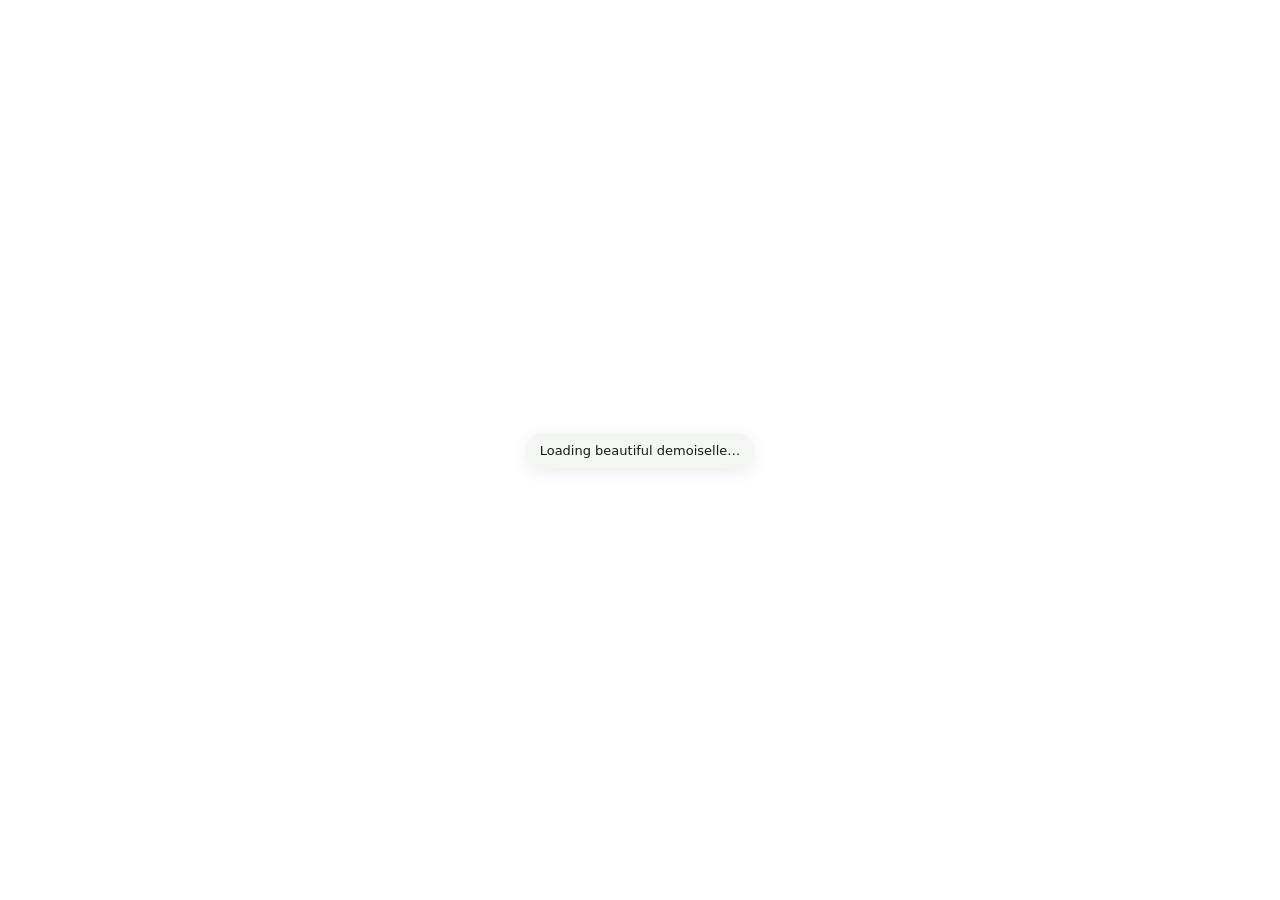
==== damselfly.html @ 0d667ede "Add beautiful demoiselle specimen viewer" ====
<!doctype html>
<html lang="en">
<head>
<meta charset="utf-8">
<meta name="viewport" content="width=device-width,initial-scale=1,viewport-fit=cover">
<title>Beautiful demoiselle — high-detail creature zoom</title>
<link rel="stylesheet" href="./styles.css?v=6">
<script defer src="./damselfly.js?v=1"></script>
</head>
<body class="viewer-mode">
<!-- ======================================================================== -->
<!-- 30A. BEAUTIFUL DEMOISELLE VIEWER                                         -->
<!-- ======================================================================== -->
<div id="viewerShell">
  <div id="stage" aria-label="High-resolution beautiful demoiselle specimen">
    <img id="subject" draggable="false" decoding="async" alt="">
  </div>

  <!-- ====================================================================== -->
  <!-- 30B. VIEWER NAVIGATION                                                  -->
  <!-- ====================================================================== -->
  <button id="collectionButton" type="button" aria-label="Return to specimen collection">← Collection</button>

  <div id="speciesPanel">
    <button id="speciesButton" type="button" aria-expanded="false" aria-controls="speciesMenu">
      <b id="speciesName">Beautiful demoiselle</b>
      <span id="speciesMeta"><i>Calopteryx virgo meridionalis</i> · male</span>
    </button>

    <div id="speciesMenu" role="menu" aria-hidden="true">
      <button type="button" role="menuitem" data-href="./#beetle"><b>Harlequin beetle</b><span><i>Acrocinus longimanus</i></span></button>
      <button type="button" role="menuitem" data-href="./#butterfly"><b>Blue morpho butterfly</b><span><i>Morpho helenor</i></span></button>
      <button type="button" role="menuitem" data-href="./#cockchafer"><b>Common cockchafer</b><span><i>Melolontha melolontha</i></span></button>
      <button type="button" role="menuitem" data-href="./#cicada"><b>Cicada</b><span><i>Fidicina mannifera</i></span></button>
      <button type="button" role="menuitem" data-href="./mantis.html"><b>Praying mantis</b><span><i>Stagmatoptera supplicaria</i></span></button>
      <button type="button" role="menuitem" class="active" data-href="./damselfly.html"><b>Beautiful demoiselle</b><span><i>Calopteryx virgo meridionalis</i></span></button>
    </div>
  </div>

  <!-- ====================================================================== -->
  <!-- 30C. SEARCHABLE INFORMATION PANEL                                      -->
  <!-- ====================================================================== -->
  <aside id="infoCard" aria-live="polite" aria-hidden="true">
    <button id="infoClose" type="button" aria-label="Close information">×</button>
    <h2 id="infoTitle"></h2>
    <p id="infoText"></p>
    <div id="infoTools">
      <label id="infoSearchLabel" for="infoSearch">Find a topic</label>
      <input id="infoSearch" type="search" autocomplete="off" placeholder="Search: wings, eyes, streams, nymph…">
    </div>
    <div id="infoNav" aria-label="More about this creature"></div>
    <a id="infoSource" href="#" target="_blank" rel="noopener">Source</a>
  </aside>

  <!-- ====================================================================== -->
  <!-- 30D. CREDIT + LOAD STATE                                               -->
  <!-- ====================================================================== -->
  <div class="credit"><a id="photoCredit" href="#" target="_blank" rel="noopener"></a></div>
  <div id="loading"><div id="loadingText">Loading beautiful demoiselle…</div><div id="error">The image did not load. Refresh to try again.</div></div>
</div>
</body>
</html>
---- styles.css ----
/* ========================================================================== */
/* 00A. DOCUMENT                                                              */
/* ========================================================================== */
* { box-sizing: border-box; }

html, body {
  margin: 0;
  width: 100%;
  min-height: 100%;
  background: #ffffff;
  color: #171c18;
  font-family: system-ui, -apple-system, BlinkMacSystemFont, "Segoe UI", sans-serif;
}

body.home-mode { overflow: auto; }
body.viewer-mode { height: 100%; overflow: hidden; }
[hidden] { display: none !important; }
button, input { font: inherit; }

/* ========================================================================== */
/* 01A. COLLECTION HOME                                                       */
/* ========================================================================== */
#homeScreen {
  width: min(1180px, calc(100% - 40px));
  margin: 0 auto;
  padding: clamp(44px, 7vw, 88px) 0 34px;
}

.homeHeader { max-width: 720px; margin-bottom: clamp(34px, 5vw, 56px); }
.homeKicker {
  margin: 0 0 12px;
  color: #637166;
  font-size: 11px;
  font-weight: 750;
  letter-spacing: 0.16em;
  text-transform: uppercase;
}
.homeHeader h1 {
  margin: 0;
  font: 600 clamp(40px, 7vw, 72px)/0.98 Georgia, serif;
  letter-spacing: -0.035em;
}
.homeIntro {
  max-width: 660px;
  margin: 20px 0 0;
  color: #59635b;
  font-size: clamp(15px, 2vw, 18px);
  line-height: 1.55;
}

/* ========================================================================== */
/* 01B. SPECIMEN CARDS                                                        */
/* ========================================================================== */
.collectionGrid {
  display: grid;
  grid-template-columns: repeat(3, minmax(0, 1fr));
  gap: clamp(14px, 2vw, 24px);
}

.specimenCard {
  display: grid;
  grid-template-rows: minmax(260px, 36vw) auto;
  min-width: 0;
  border: 1px solid #e7ebe6;
  border-radius: 22px;
  padding: 0;
  overflow: hidden;
  background: #ffffff;
  color: #172018;
  text-align: left;
  cursor: pointer;
  box-shadow: 0 4px 22px rgba(22, 30, 23, 0.045);
  transition: transform 0.18s ease, box-shadow 0.18s ease, border-color 0.18s ease;
}

.specimenCard:hover {
  transform: translateY(-3px);
  border-color: #d6ddd5;
  box-shadow: 0 12px 34px rgba(22, 30, 23, 0.09);
}
.specimenCard:focus-visible { outline: 3px solid rgba(50, 80, 55, 0.2); outline-offset: 3px; }

.specimenImageWrap {
  display: grid;
  place-items: center;
  min-height: 0;
  padding: clamp(18px, 3vw, 34px);
  overflow: hidden;
  background: #ffffff;
}
.specimenImageWrap img {
  display: block;
  width: 100%;
  height: 100%;
  object-fit: contain;
  mix-blend-mode: multiply;
}

.specimenCopy {
  display: block;
  padding: 18px 20px 20px;
  border-top: 1px solid #edf0ec;
}
.specimenCopy b { display: block; font: 600 22px/1.1 Georgia, serif; }
.specimenCopy i { display: block; margin-top: 5px; color: #59655b; font: italic 13px/1.2 Georgia, serif; }
.specimenCopy > span { display: block; margin-top: 13px; color: #7a847b; font-size: 11px; font-weight: 650; letter-spacing: 0.04em; text-transform: uppercase; }

.homeFooter {
  margin-top: 24px;
  color: #8a928b;
  font-size: 11px;
}

/* ========================================================================== */
/* 02A. VIEWER STAGE                                                          */
/* ========================================================================== */
#viewerShell { position: fixed; inset: 0; z-index: 1; background: #ffffff; }
#stage {
  position: fixed;
  inset: 0;
  overflow: hidden;
  background: #ffffff;
  touch-action: none;
  user-select: none;
  cursor: grab;
}
#stage.grabbing { cursor: grabbing; }

#subject {
  position: absolute;
  left: 0;
  top: 0;
  max-width: none;
  transform-origin: 0 0;
  will-change: transform;
  pointer-events: none;
  -webkit-user-drag: none;
  image-rendering: auto;
}

/* ========================================================================== */
/* 02B. VIEWER NAVIGATION                                                     */
/* ========================================================================== */
#speciesPanel {
  position: fixed;
  left: max(16px, env(safe-area-inset-left));
  top: max(14px, env(safe-area-inset-top));
  z-index: 30;
  width: min(420px, calc(100vw - 170px));
}

#collectionButton {
  position: fixed;
  right: max(16px, env(safe-area-inset-right));
  top: max(14px, env(safe-area-inset-top));
  z-index: 32;
  min-height: 42px;
  border: 0;
  border-radius: 14px;
  padding: 0 14px;
  background: rgba(248, 250, 246, 0.9);
  backdrop-filter: blur(10px);
  box-shadow: 0 2px 16px rgba(28, 39, 27, 0.08);
  color: #28332a;
  font-size: 12px;
  font-weight: 700;
  cursor: pointer;
}

#speciesButton {
  width: 100%;
  border: 0;
  padding: 10px 12px;
  border-radius: 14px;
  background: rgba(248, 250, 246, 0.9);
  backdrop-filter: blur(10px);
  box-shadow: 0 2px 16px rgba(28, 39, 27, 0.08);
  color: #1b241d;
  text-align: left;
  cursor: pointer;
}
#speciesButton b { display: block; font: 600 21px/1.05 Georgia, serif; }
#speciesButton span { display: block; margin-top: 3px; font-size: 11px; opacity: 0.72; }

#speciesMenu {
  margin-top: 8px;
  padding: 8px;
  border-radius: 14px;
  background: rgba(250, 252, 248, 0.97);
  backdrop-filter: blur(12px);
  box-shadow: 0 10px 34px rgba(18, 28, 19, 0.14);
  opacity: 0;
  transform: translateY(-8px);
  pointer-events: none;
  transition: opacity 0.18s ease, transform 0.18s ease;
}
#speciesMenu.open { opacity: 1; transform: translateY(0); pointer-events: auto; }
#speciesMenu button {
  width: 100%;
  border: 1px solid rgba(23, 32, 24, 0.09);
  border-radius: 12px;
  padding: 10px 12px;
  background: rgba(255, 255, 255, 0.82);
  color: #1d271f;
  text-align: left;
  cursor: pointer;
}
#speciesMenu button + button { margin-top: 8px; }
#speciesMenu button.active { border-color: rgba(38, 62, 42, 0.25); background: rgba(232, 239, 233, 0.95); }
#speciesMenu button b { display: block; font: 600 15px/1.15 Georgia, serif; }
#speciesMenu button span { display: block; margin-top: 4px; font-size: 11px; opacity: 0.74; }

/* ========================================================================== */
/* 02C. LARGE LEFT-HAND INFORMATION CARD                                      */
/* ========================================================================== */
#infoCard {
  position: fixed;
  left: max(16px, env(safe-area-inset-left));
  top: calc(max(14px, env(safe-area-inset-top)) + 88px);
  z-index: 40;
  width: min(520px, calc(100vw - 32px));
  max-height: min(78vh, 720px);
  overflow: auto;
  padding: 20px 20px 18px;
  border: 1px solid rgba(23, 32, 24, 0.09);
  border-radius: 18px;
  background: rgba(250, 252, 248, 0.97);
  backdrop-filter: blur(12px);
  box-shadow: 0 12px 40px rgba(18, 28, 19, 0.18);
  opacity: 0;
  transform: translateX(-12px);
  pointer-events: none;
  transition: opacity 0.18s ease, transform 0.18s ease;
}
#infoCard.open { opacity: 1; transform: translateX(0); pointer-events: auto; }

#infoClose {
  position: absolute;
  top: 10px;
  right: 10px;
  width: 36px;
  height: 36px;
  border: 0;
  border-radius: 50%;
  background: transparent;
  color: #263228;
  font: 500 23px/1 system-ui, sans-serif;
  cursor: pointer;
}
#infoClose:active { background: rgba(23, 32, 24, 0.08); }
#infoTitle { margin: 0 48px 11px 0; font: 600 29px/1.1 Georgia, serif; }
#infoText { margin: 0 0 18px; color: #1b231d; font-size: 15px; line-height: 1.62; }

/* ========================================================================== */
/* 02D. SEARCH + TOPIC MENU                                                   */
/* ========================================================================== */
#infoTools { margin-top: 8px; }
#infoSearchLabel { display: block; margin-bottom: 7px; color: #324034; font-size: 12px; font-weight: 700; }
#infoSearch {
  width: 100%;
  border: 1px solid rgba(23, 32, 24, 0.15);
  border-radius: 12px;
  padding: 11px 12px;
  background: rgba(255, 255, 255, 0.88);
  color: #172018;
  font: 500 14px/1.25 system-ui, sans-serif;
  outline: none;
}
#infoSearch:focus { border-color: rgba(45, 76, 50, 0.45); box-shadow: 0 0 0 3px rgba(45, 76, 50, 0.08); }
#infoSearch::placeholder { color: rgba(23, 32, 24, 0.47); }
#infoNav { display: grid; grid-template-columns: repeat(auto-fit, minmax(150px, 1fr)); gap: 8px; margin-top: 12px; }
#infoNav button {
  min-height: 42px;
  border: 1px solid rgba(23, 32, 24, 0.13);
  border-radius: 12px;
  padding: 10px 12px;
  background: rgba(255, 255, 255, 0.78);
  color: #263228;
  font: 600 12px/1.2 system-ui, sans-serif;
  text-align: left;
  cursor: pointer;
}
#infoNav button.active { border-color: rgba(37, 67, 45, 0.30); background: rgba(228, 236, 229, 0.98); }
#infoNav .empty { grid-column: 1 / -1; border: 1px dashed rgba(23, 32, 24, 0.14); border-radius: 12px; padding: 12px; color: #56665a; font-size: 13px; }
#infoSource { display: block; margin-top: 18px; padding-top: 12px; border-top: 1px solid rgba(23, 32, 24, 0.10); color: #415342; font-size: 12px; line-height: 1.35; text-underline-offset: 2px; }

/* ========================================================================== */
/* 02E. CREDIT + LOADING                                                      */
/* ========================================================================== */
.credit {
  position: fixed;
  left: max(16px, env(safe-area-inset-left));
  bottom: max(12px, env(safe-area-inset-bottom));
  z-index: 20;
  max-width: 60vw;
  padding: 5px 8px;
  border-radius: 10px;
  background: rgba(248, 250, 246, 0.82);
  backdrop-filter: blur(8px);
  color: #253027;
  font-size: 10px;
}
.credit a { color: inherit; text-decoration: none; }
.credit a:hover { text-decoration: underline; }

#loading {
  position: fixed;
  inset: 0;
  z-index: 50;
  display: grid;
  place-items: center;
  background: #ffffff;
  transition: opacity 0.35s ease;
}
#loading.hide { opacity: 0; pointer-events: none; }
#loading div { padding: 10px 14px; border-radius: 999px; background: #f4f6f2; box-shadow: 0 4px 18px rgba(0, 0, 0, 0.08); font-size: 13px; }
#error { display: none; max-width: 340px; text-align: center; line-height: 1.35; }

/* ========================================================================== */
/* 03A. RESPONSIVE                                                           */
/* ========================================================================== */
@media (max-width: 820px) {
  #homeScreen { width: min(680px, calc(100% - 28px)); padding-top: 38px; }
  .collectionGrid { grid-template-columns: 1fr; }
  .specimenCard { grid-template-columns: minmax(145px, 38%) 1fr; grid-template-rows: minmax(190px, 30vh); }
  .specimenCopy { display: flex; flex-direction: column; justify-content: center; border-top: 0; border-left: 1px solid #edf0ec; }
  .specimenImageWrap { padding: 18px; }
}

@media (max-width: 650px) {
  #homeScreen { width: calc(100% - 24px); padding-top: 30px; }
  .homeHeader { margin-bottom: 28px; }
  .homeHeader h1 { font-size: clamp(38px, 13vw, 58px); }
  .collectionGrid { gap: 12px; }
  .specimenCard { grid-template-columns: 42% 1fr; grid-template-rows: 174px; border-radius: 18px; }
  .specimenCopy { padding: 15px; }
  .specimenCopy b { font-size: 19px; }
  .specimenCopy > span { margin-top: 10px; font-size: 9px; }

  #speciesPanel { left: 12px; top: max(12px, env(safe-area-inset-top)); width: calc(100vw - 146px); }
  #speciesButton b { font-size: 18px; }
  #collectionButton { right: 12px; top: max(12px, env(safe-area-inset-top)); padding: 0 11px; }
  #infoCard { left: 12px; top: calc(max(12px, env(safe-area-inset-top)) + 82px); width: calc(100vw - 24px); max-height: 72vh; padding: 18px 16px 16px; }
  #infoTitle { font-size: 25px; }
  #infoText { font-size: 14px; line-height: 1.56; }
  #infoNav { grid-template-columns: repeat(2, minmax(0, 1fr)); }
  .credit { max-width: 64vw; font-size: 9px; }
}
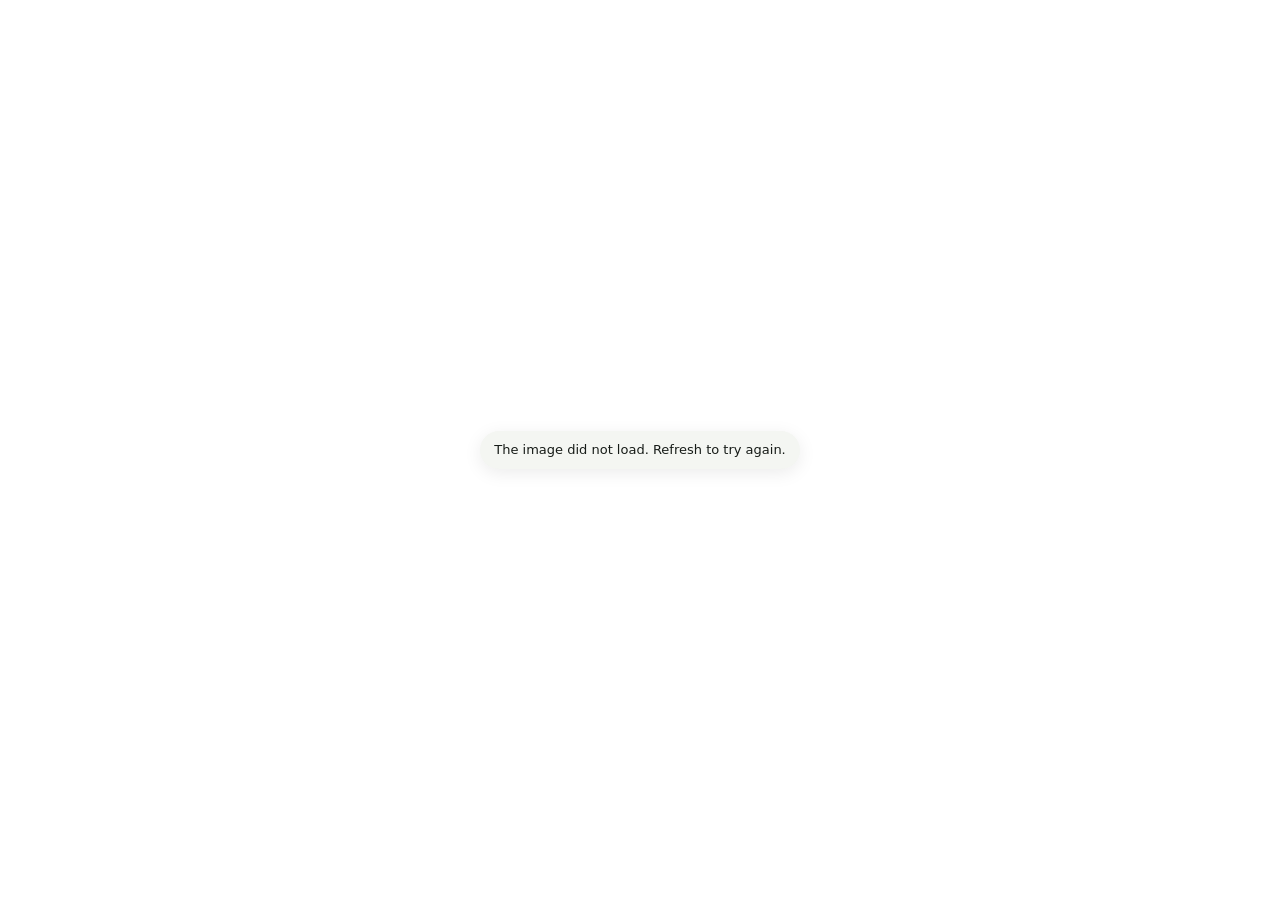
==== commit 3c455fa8: "Add Amethyst sunbird to damselfly species menu" ====
--- a/damselfly.html
+++ b/damselfly.html
@@ -34,6 +34,7 @@
       <button type="button" role="menuitem" data-href="./#cicada"><b>Cicada</b><span><i>Fidicina mannifera</i></span></button>
       <button type="button" role="menuitem" data-href="./mantis.html"><b>Praying mantis</b><span><i>Stagmatoptera supplicaria</i></span></button>
       <button type="button" role="menuitem" class="active" data-href="./damselfly.html"><b>Beautiful demoiselle</b><span><i>Calopteryx virgo meridionalis</i></span></button>
+      <button type="button" role="menuitem" data-href="./sunbird.html"><b>Amethyst sunbird</b><span><i>Chalcomitra amethystina</i></span></button>
     </div>
   </div>
 
